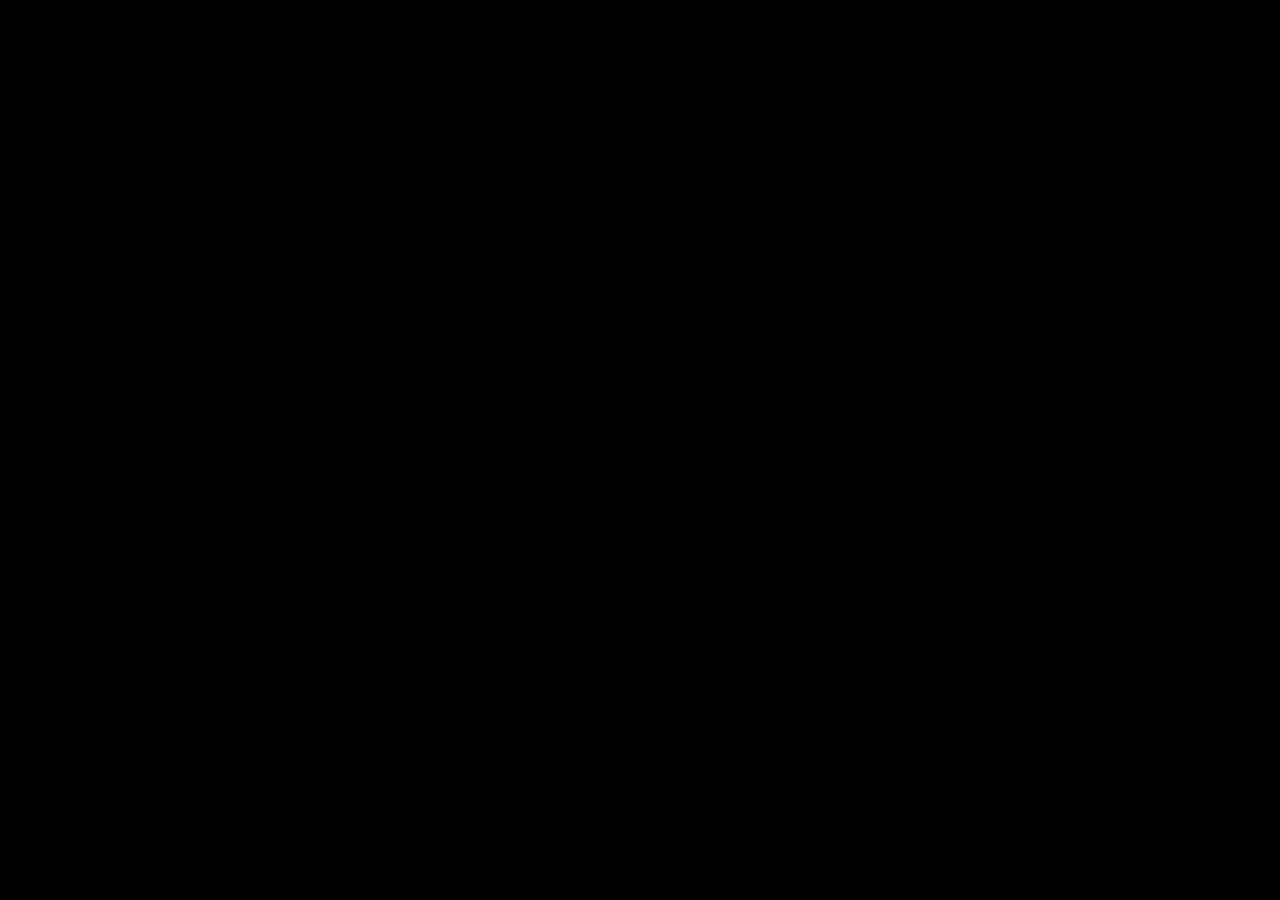
==== index.html @ 868dc780 "Create index.html" ====
<!DOCTYPE html>
<html lang="en">

<head>
    <meta charset="UTF-8">
    <meta name="viewport" content="width=device-width, initial-scale=1.0">
    <title>Home</title>
</head>

<body style="background-color: black;">
    <h1 style="display: block; text-align: center;">Recipes</h1>
    <div id="recipes-titles">
        <h2>Caprese Burger</h2>
        <h2>French Toast Casserole</h2>
        <h2>Taco Salad</h2>
    </div>

    
</body>

</html>
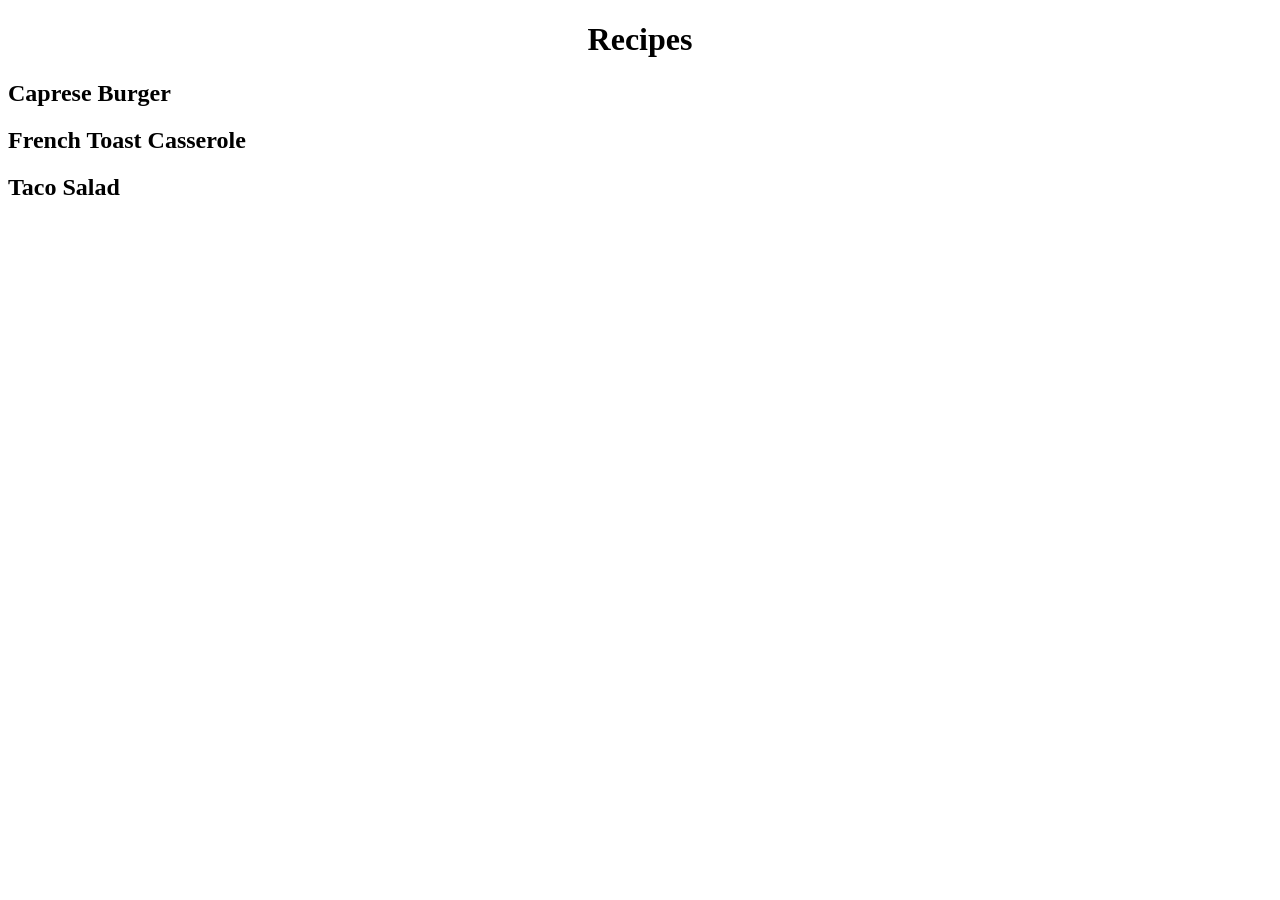
==== commit f086449a: "Update index.html" ====
--- a/index.html
+++ b/index.html
@@ -7,7 +7,7 @@
     <title>Home</title>
 </head>
 
-<body style="background-color: black;">
+<body>
     <h1 style="display: block; text-align: center;">Recipes</h1>
     <div id="recipes-titles">
         <h2>Caprese Burger</h2>
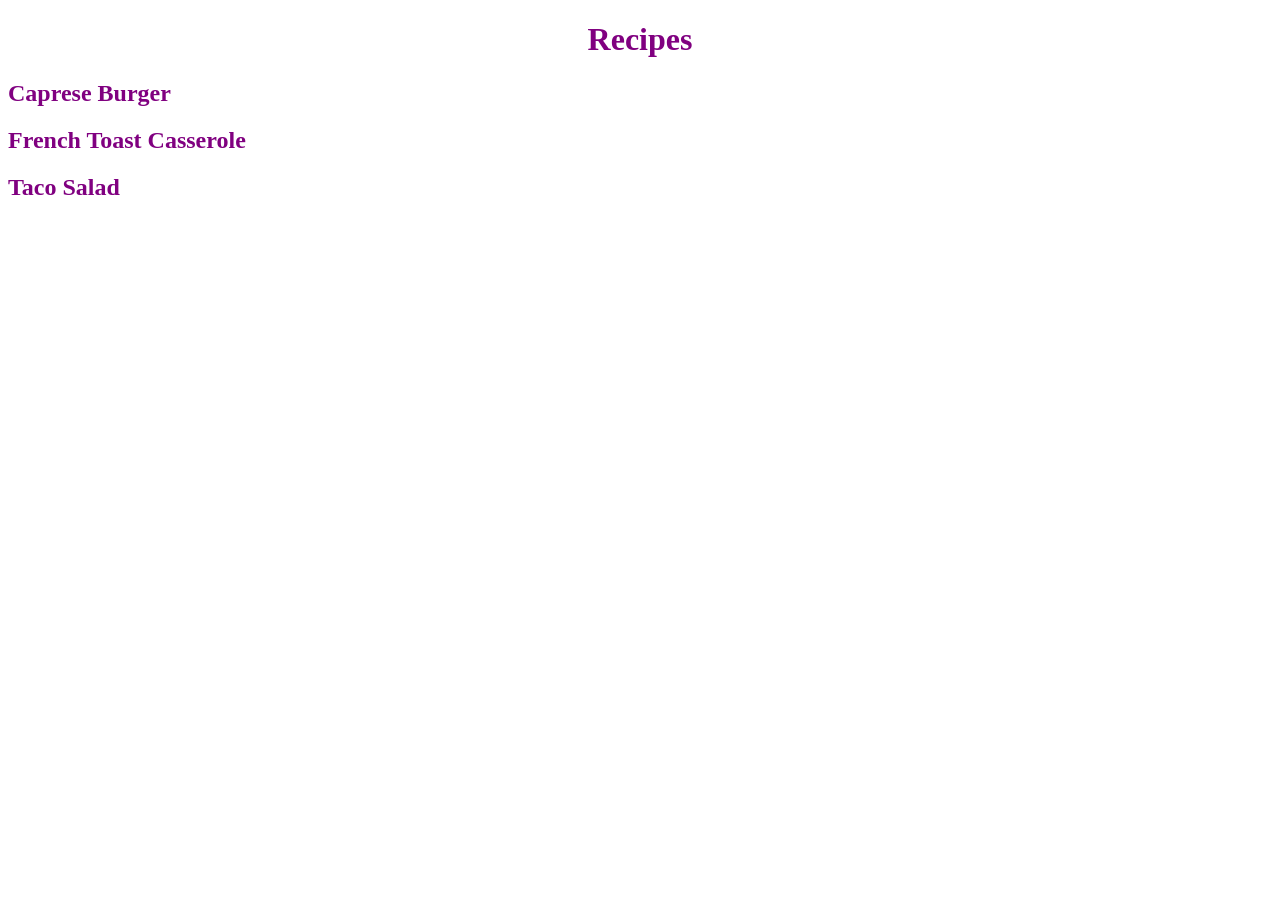
==== commit 65c33928: "Update index.html" ====
--- a/index.html
+++ b/index.html
@@ -2,6 +2,7 @@
 <html lang="en">
 
 <head>
+    <link rel="stylesheet" href="styles.css">
     <meta charset="UTF-8">
     <meta name="viewport" content="width=device-width, initial-scale=1.0">
     <title>Home</title>
--- a/styles.css
+++ b/styles.css
@@ -0,0 +1,3 @@
+body {
+    color: purple;
+}
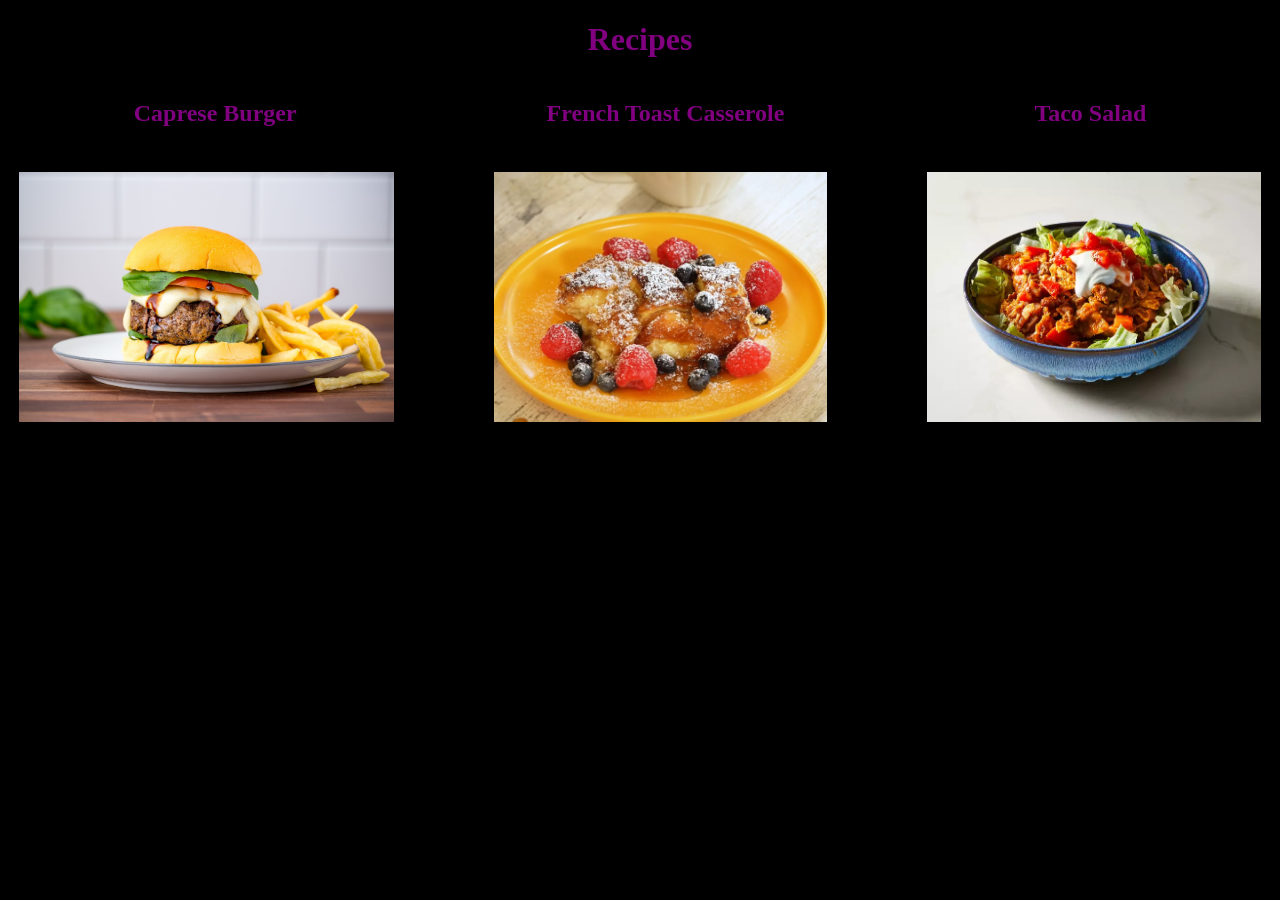
==== commit 7e19221d: "add new files" ====
--- a/index.html
+++ b/index.html
@@ -2,13 +2,13 @@
 <html lang="en">
 
 <head>
-    <link rel="stylesheet" href="styles.css">
+    <link rel="stylesheet" href="/css/index.css">
     <meta charset="UTF-8">
     <meta name="viewport" content="width=device-width, initial-scale=1.0">
     <title>Home</title>
 </head>
 
-<body>
+<body style="background-color: black;">
     <h1 style="display: block; text-align: center;">Recipes</h1>
     <div id="recipes-titles">
         <h2>Caprese Burger</h2>
@@ -16,7 +16,18 @@
         <h2>Taco Salad</h2>
     </div>
 
-    
+    <div id="parentDiv">
+        <a href="/odin-recipes/recipes/burger.html">
+            <img class="images" src="/images/caprese.jpg" alt="">
+        </a>
+        <a href="/odin-recipes/recipes/casserole.html">
+            <img class="images" src="/images/casserole.webp" alt="">
+        </a>
+
+        <a href="/odin-recipes/recipes/taco.html">
+            <img class="images" src="/images/taco_salad.webp" alt="">
+        </a>
+    </div>
 </body>
 
-</html>
+</html>
--- a/css/index.css
+++ b/css/index.css
@@ -0,0 +1,35 @@
+body {
+    color: purple;
+}
+
+.images {
+    height: 250px;
+    transition: ease-in 0.1s;
+
+}
+
+.images:hover {
+    cursor: pointer;
+    transition: ease-out 0.1s;
+    transform: scale(1.2);
+}
+
+#parentDiv {
+    display: flex;
+    justify-content: center;
+    gap: 100px;
+}
+
+.ingredients {
+    line-height: 2em;
+    text-align: left;
+    word-wrap: normal;
+}
+
+
+#recipes-titles{
+    display: flex;
+    justify-content: center;
+    margin-bottom: 2%;
+    gap: 250px;
+}
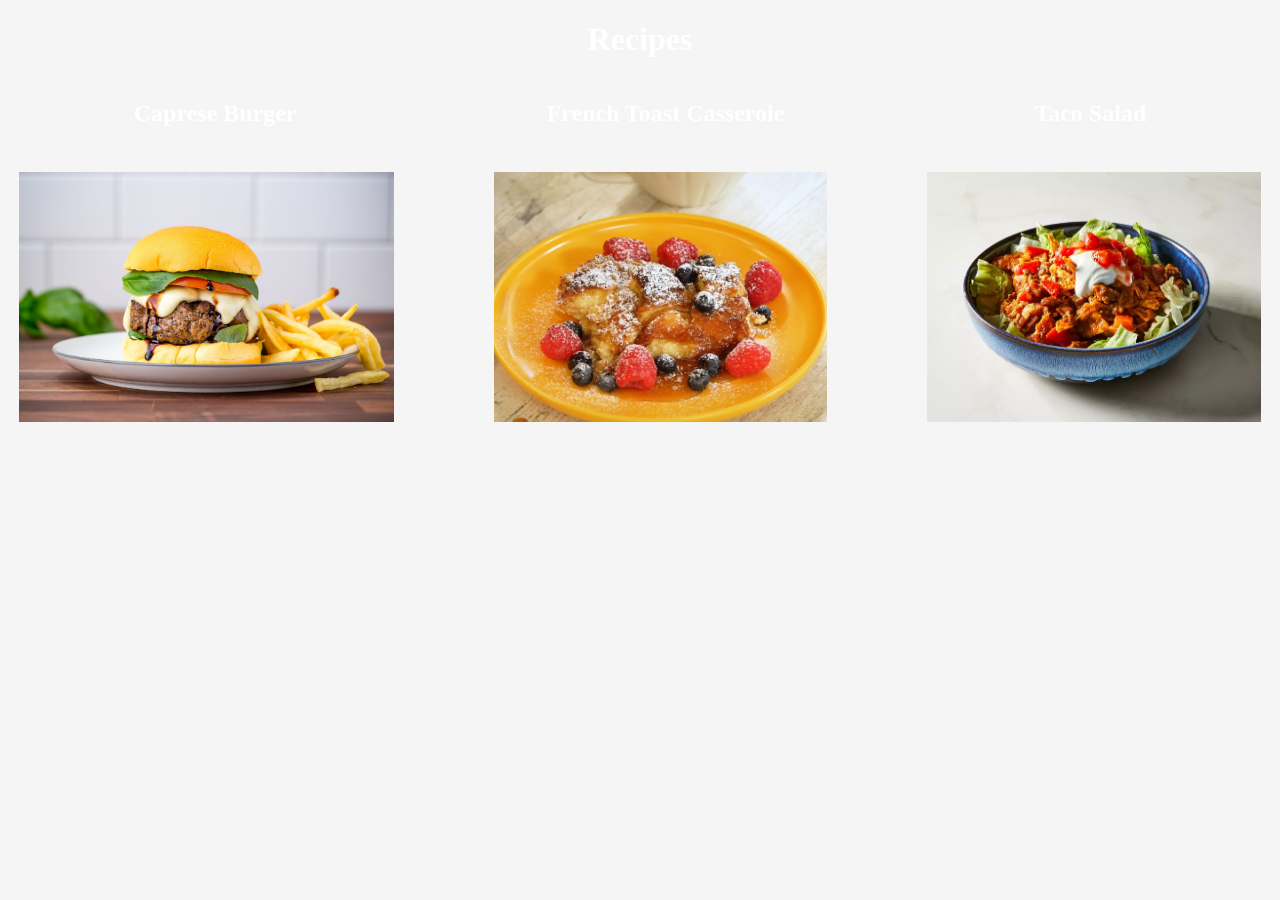
==== commit 2979aee6: "modified some files" ====
--- a/index.html
+++ b/index.html
@@ -8,7 +8,7 @@
     <title>Home</title>
 </head>
 
-<body style="background-color: black;">
+<body style="background-color: whitesmoke;">
     <h1 style="display: block; text-align: center;">Recipes</h1>
     <div id="recipes-titles">
         <h2>Caprese Burger</h2>
--- a/css/index.css
+++ b/css/index.css
@@ -1,5 +1,5 @@
 body {
-    color: purple;
+    color: white;
 }
 
 .images {
